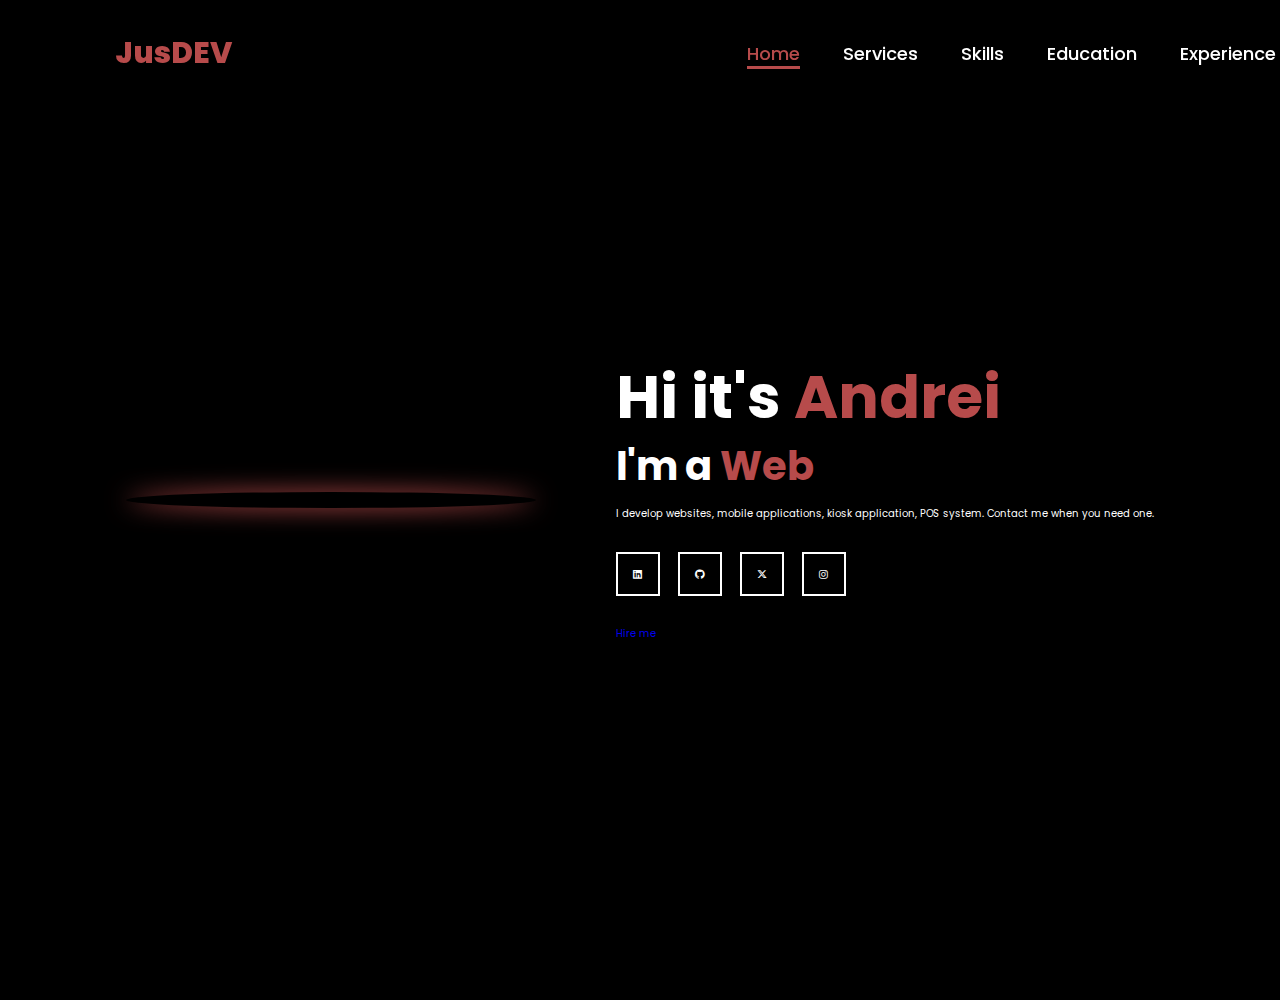
==== index.html @ 53d67c9a "Initital commit" ====
<!DOCTYPE html>
<html lang="en">
<head>
    <meta charset="UTF-8">
    <meta name="viewport" content="width=device-width, initial-scale=1.0">
    <link rel="stylesheet" href="https://cdnjs.cloudflare.com/ajax/libs/font-awesome/6.5.2/css/all.min.css">
    <link rel="stylesheet" href="style.css">
    <title>Portfolio</title>
</head>
<body>
    <header>
        <a href="#" class = "logo">JusDEV</a>

        <nav>
            <a href="#" class="active">Home</a>
            <a href="#">Services</a>
            <a href="#">Skills</a>
            <a href="#">Education</a>
            <a href="#">Experience</a>
            <a href="#">Contact</a>
        </nav>
    </header>
    <section class="home">
        <div class="home-img">
            <img src="C:\Users\User\Downloads\home.jpg" alt="">
        </div>
        <div class="home-content">
            <h1>Hi it's <span>Andrei </span></h1>
            <h3 class="typing-text">I'm a <span></span></h3>
            <p>I develop websites, mobile applications, kiosk application, POS system. Contact me when you need one.</p>
            <div class="social-icons">
                <a href="#"><i class="fa-brands fa-linkedin"></i></a>
                <a href="#"><i class="fa-brands fa-github"></i></a>
                <a href="#"><i class="fa-brands fa-x-twitter"></i></a>
                <a href="#"><i class="fa-brands fa-instagram"></i></a>
            </div>
        <div>    
        <a href="#" class="btn">Hire me</a>
    </section>
    <script>
        const words = ["Web Developer", "Software Developer", "Web Designer", "Youtuber", "Script Writer"];
        let wordIndex = 0;
        let charIndex = 0;
        let isDeleting = false;
        const speed = 150; // Typing speed in ms
        const typingElement = document.querySelector(".typing-text span");
    
        function typeEffect() {
            const currentWord = words[wordIndex];
            if (isDeleting) {
                typingElement.textContent = currentWord.substring(0, charIndex--);
            } else {
                typingElement.textContent = currentWord.substring(0, charIndex++);
            }
    
            let delay = speed;
            if (!isDeleting && charIndex === currentWord.length) {
                delay = 2000; // Wait 2 seconds before deleting
                isDeleting = true;
            } else if (isDeleting && charIndex === 0) {
                isDeleting = false;
                wordIndex = (wordIndex + 1) % words.length;
                delay = 500; // Pause before typing next word
            }
    
            setTimeout(typeEffect, delay);
        }
    
        document.addEventListener("DOMContentLoaded", () => {
            typeEffect();
        });
    </script>
</body>
</html>
---- style.css ----
@import url('https://fonts.googleapis.com/css2?family=Poppins:wght@100;200;300;400;500;600&display=swap');

* {
    margin: 0;
    padding: 0;
    text-decoration: none;
    border: none;
    outline: none;
    font-family: 'Poppins', sans-serif;
}

html {
    font-size: 62.5%;
}

body {
    width: 100%;
    height: 100vh;
    overflow-x: hidden;
    background-color: black;
    color: white;
}

header {
    margin-top: 20px;
    position: fixed;
    top: 0;
    left: 0;
    width: 100%;
    padding: 1rem 9%;
    background-color: transparent;
    filter: drop-shadow(10px 10px 10px rgba(0, 0, 0, 0.5));
    display: flex;
    justify-content: space-between;
    align-items: center;
    z-index: 100;
}

.logo {
    font-size: 3rem;
    color: #b74b4b;
    font-weight: 800;
    cursor: pointer;
    transition: 0.5s ease;
}

.logo:hover {
    transform: scale(1.1);
}

nav a {
    font-size: 1.8rem;
    color: white;
    margin-left: 4rem;
    font-weight: 500;
    transition: 0.3s ease;
    border-bottom: 3px solid transparent;
}

nav a:hover,
nav a.active {
    color: #b74b4b;
    border-bottom: 3px solid #b74b4b;
}

section {
    min-height: 100vh;
    padding: 5rem 9% 5rem;
}

.home {
    display: flex;
    justify-content: center;
    align-items: center;
    gap: 8rem;
    background-color: black;
}

.home-content h1 {
    font-size: 6rem;
    font-weight: 700;
    line-height: 1.3;
}

span {
    color: #b74b4b;
}

.home-content h3 {
    font-size: 4rem;
    margin-bottom: 1rem;
    font-weight: 700;
}

.home-img {
    position: relative;
    width: 32vw;
    border-radius: 50%;
    box-shadow: 0 0 25px #b74b4b;
    cursor: pointer;
    transition: 0.2s linear;
}

.home-img:hover {
    transform: scale(1.1);
}

.social-icons a {
    display: inline-flex;
    justify-content: center;
    align-items: center;
    width: 4rem;
    height: 4rem;
    background-color: transparent;
    border: 0.2rem solid;
    margin: 3rem 1.5rem 3rem 0;
    transition: 0.3s ease;
    color: white;
}

.social-icons a:hover {
    color: black;
    transform: scale(1.3) translateY(-5px);
    background-color: #b74b4b;
    box-shadow: 0 0 25px #b74b4b;
}

@media (max-width: 995px) {
    nav {
        position: absolute;
        display: none;
        top: 0;
        right: 0;
        width: 40%;
        border-left: 3px solid #b74b4b;
        border-bottom: 3px solid #b74b4b;
        border-bottom-left-radius: 2rem;
        padding: 1rem;
        background-color: #161616;
        border-top: 0.1rem solid rgba(0, 0, 0, 1);
        display: none;
    }

    nav.active {
        display: block;
    }

    .btn {
        display: inline-block;
        padding: 1rem 2.8rem;
        background-color: black;
        border-radius: 4rem;
        font-size: 1.6rem;
        color: #b74b4b;
        letter-spacing: 0.3rem;
        font-weight: 600;
        border: 2px solid #b74b4b;
        transition: 0.3s ease;
        cursor: pointer;
    }

    .btn:hover {
        transform: scale(1.03);
        background-color: #b74b4b;
        color: black;
        box-shadow: 0 0 25px #b74b4b;
    }

    .typing-text {
        font-size: 34px;
        font-weight: 600;
        min-width: 280px;
    }

    .typing-text span {
        position: relative;
    }

    
    .typing-text span::after {
        content: "";
        background-color: transparent;  /* FIX: Make it transparent */
        position: absolute;
        width: 0px;  /* FIX: Remove the overlay covering text */
        height: 100%;
        border-left: 3px solid #b74b4b;
        right: 0;
        animation: cursor 0.6s infinite;
    }

    @keyframes cursor {
        to {
            border-left: 3px solid #b74b4b;
        }
    }

    @keyframes words {
        0%, 25% { content: "Web Developer"; }
        26%, 50% { content: "Software Developer"; }
        51%, 75% { content: "Web Designer"; }
        76%, 100% { content: "Youtuber"; }
    }

    @media (max-width: 1000px) {
        .home {
            gap: 4rem;
        }
    }

    @media (max-width: 995px) {
        .home {
            flex-direction: column;
            margin: 5rem 4rem;
        }
    }

    .home-content h3 {
        font-size: 2.5rem;
    }

    .home-content h1 {
        font-size: 5rem;
    }

    .home-img img {
        width: 70vh;
        margin-top: 4rem;
    }
}
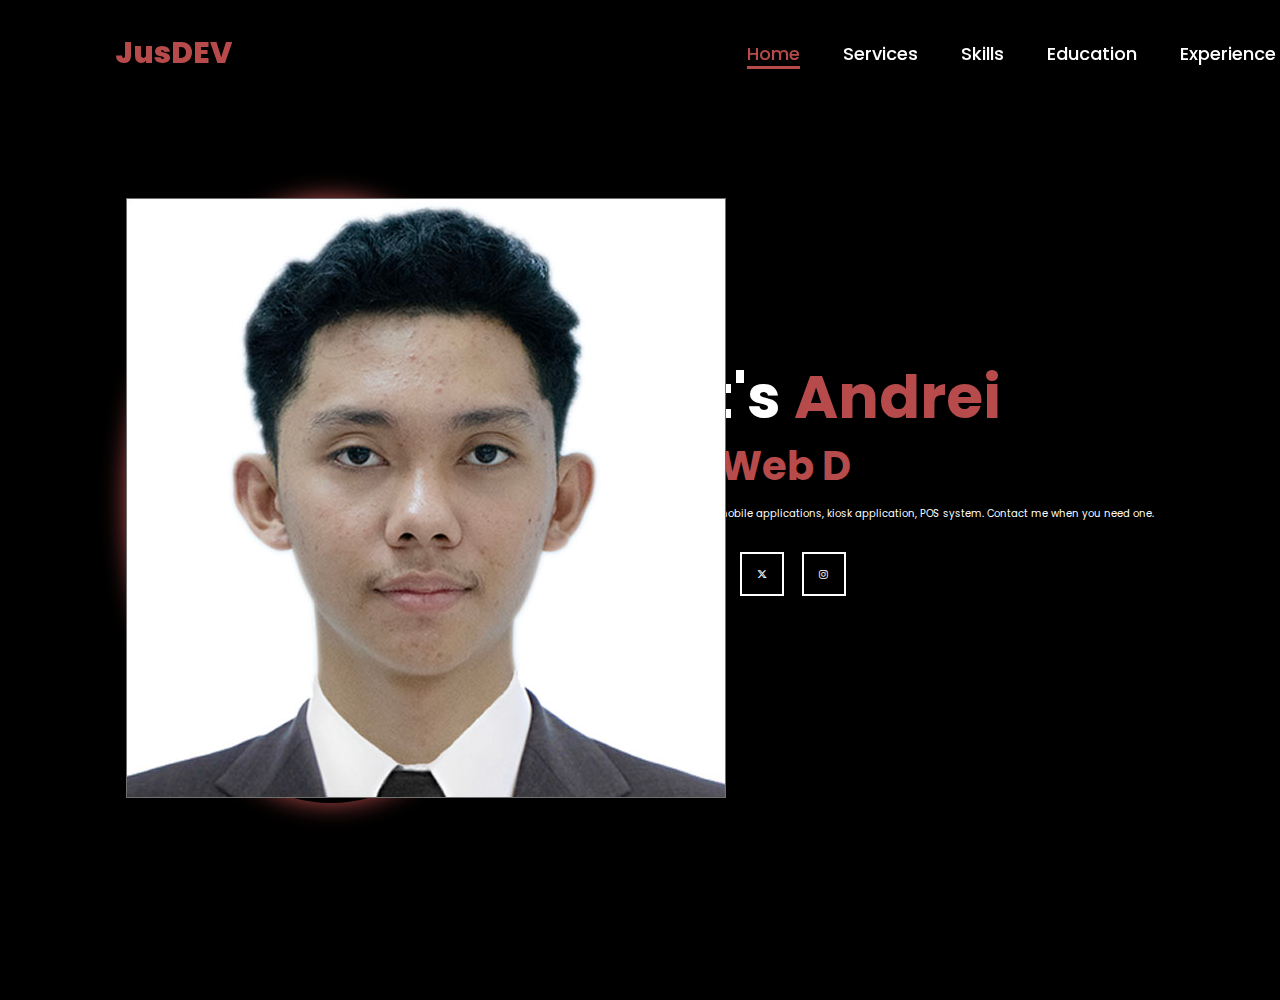
==== commit 21f048be: "Initial commit" ====
--- a/index.html
+++ b/index.html
@@ -22,7 +22,7 @@
     </header>
     <section class="home">
         <div class="home-img">
-            <img src="C:\Users\User\Downloads\home.jpg" alt="">
+            <img src="home.jpg" alt="">
         </div>
         <div class="home-content">
             <h1>Hi it's <span>Andrei </span></h1>
